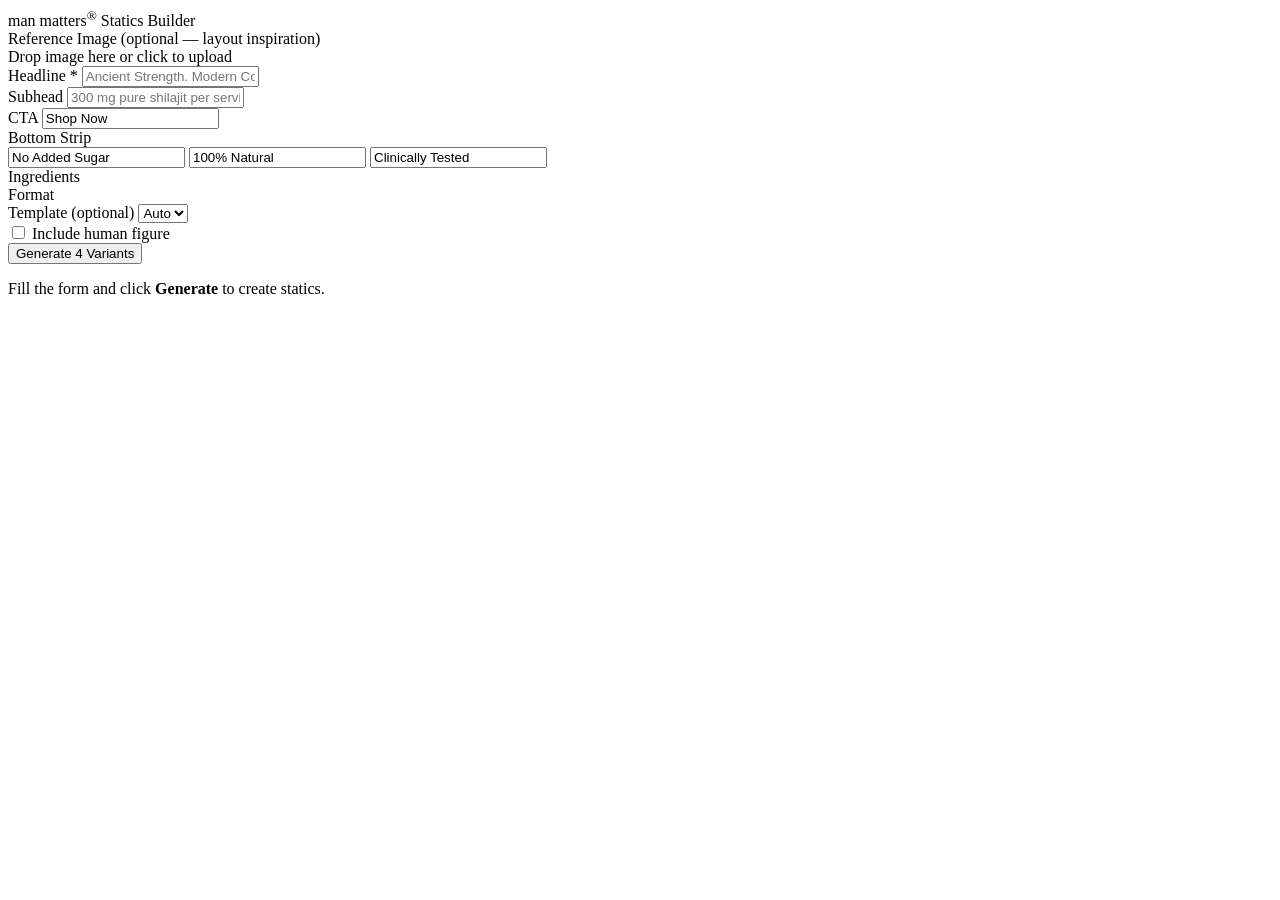
==== src/app/static/index.html @ 6f47a7d2 "Initial release: MM Statics Builder Multi-agent pipeline that generates Man Matters Shilajit Gummies" ====
<!DOCTYPE html>
<html lang="en">
<head>
  <meta charset="utf-8" />
  <meta name="viewport" content="width=device-width, initial-scale=1" />
  <title>Man Matters — Statics Builder</title>
  <link rel="preconnect" href="https://fonts.googleapis.com" />
  <link href="https://fonts.googleapis.com/css2?family=Inter:wght@400;500;600;700;900&display=swap" rel="stylesheet" />
  <link rel="stylesheet" href="/static/app.css" />
</head>
<body>
  <header>
    <div class="brand">man matters<sup>&reg;</sup> <span class="sub">Statics Builder</span></div>
  </header>

  <main>
    <!-- Sidebar: input form -->
    <aside id="sidebar">
      <form id="form" enctype="multipart/form-data">
        <!-- Reference image -->
        <div class="field">
          <label>Reference Image <span class="hint">(optional — layout inspiration)</span></label>
          <div id="dropzone">
            <span id="dropzone-text">Drop image here or click to upload</span>
            <img id="ref-preview" hidden />
            <button type="button" id="ref-clear" hidden>Remove</button>
            <input type="file" id="ref-input" accept="image/*" hidden />
          </div>
        </div>

        <!-- Copy -->
        <div class="field">
          <label>Headline <span class="required">*</span></label>
          <input type="text" name="headline" placeholder="Ancient Strength. Modern Convenience." required />
        </div>
        <div class="field">
          <label>Subhead</label>
          <input type="text" name="subhead" placeholder="300 mg pure shilajit per serving..." />
        </div>
        <div class="field">
          <label>CTA</label>
          <input type="text" name="cta" value="Shop Now" />
        </div>

        <!-- Bottom strip -->
        <div class="field">
          <label>Bottom Strip</label>
          <div class="strip-row">
            <input type="text" name="bottom_strip_1" value="No Added Sugar" />
            <input type="text" name="bottom_strip_2" value="100% Natural" />
            <input type="text" name="bottom_strip_3" value="Clinically Tested" />
          </div>
        </div>

        <!-- Ingredients -->
        <div class="field">
          <label>Ingredients</label>
          <div id="ingredients-list" class="checkbox-group"></div>
        </div>

        <!-- Format -->
        <div class="field">
          <label>Format</label>
          <div id="format-radios" class="radio-row"></div>
        </div>

        <!-- Template -->
        <div class="field">
          <label>Template <span class="hint">(optional)</span></label>
          <select name="template_hint" id="template-select">
            <option value="">Auto</option>
          </select>
        </div>

        <!-- Human toggle -->
        <div class="field">
          <label class="toggle-row">
            <input type="checkbox" name="include_human" />
            <span>Include human figure</span>
          </label>
        </div>

        <button type="submit" id="btn-generate" class="primary">Generate 4 Variants</button>
      </form>
    </aside>

    <!-- Gallery -->
    <section id="gallery-area">
      <div id="empty-state">
        <p>Fill the form and click <strong>Generate</strong> to create statics.</p>
      </div>
      <div id="progress" hidden>
        <div class="progress-bar"><div id="progress-fill"></div></div>
        <span id="progress-text">Generating...</span>
      </div>
      <div id="gallery"></div>
    </section>
  </main>

  <script src="/static/app.js"></script>
</body>
</html>
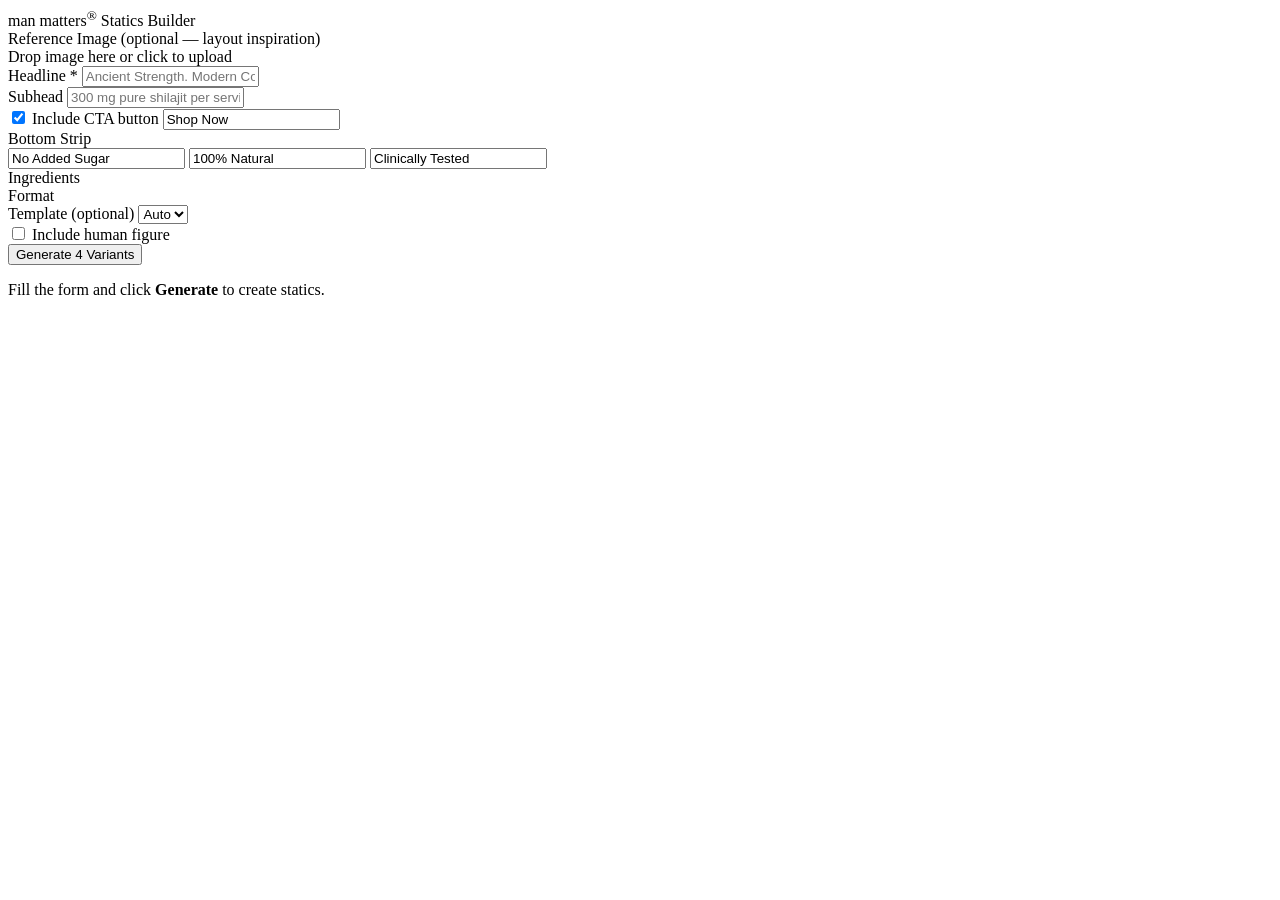
==== commit c10b4d00: "Fix CTA toggle + rating persistence bug - CTA: checkbox to include/exclude CTA button. When unchecke" ====
--- a/src/app/static/index.html
+++ b/src/app/static/index.html
@@ -38,8 +38,11 @@
           <input type="text" name="subhead" placeholder="300 mg pure shilajit per serving..." />
         </div>
         <div class="field">
-          <label>CTA</label>
-          <input type="text" name="cta" value="Shop Now" />
+          <label class="toggle-row">
+            <input type="checkbox" id="cta-toggle" checked />
+            <span>Include CTA button</span>
+          </label>
+          <input type="text" name="cta" id="cta-input" value="Shop Now" placeholder="Shop Now" />
         </div>
 
         <!-- Bottom strip -->
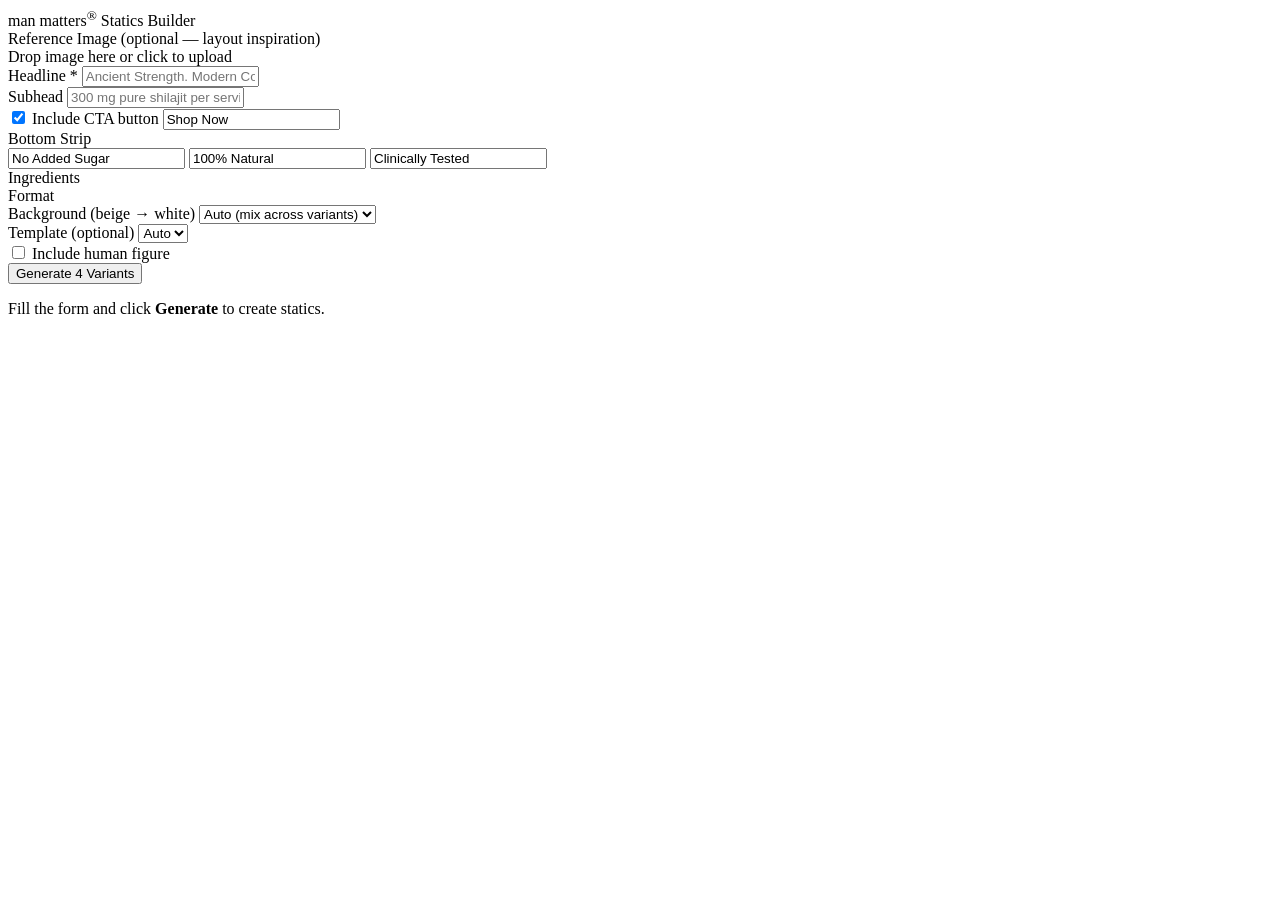
==== commit 58c482cc: "Add background shade selector (beige → white) - BuildInput.background_choice: auto | warm_cream | st" ====
--- a/src/app/static/index.html
+++ b/src/app/static/index.html
@@ -25,6 +25,24 @@
             <img id="ref-preview" hidden />
             <button type="button" id="ref-clear" hidden>Remove</button>
             <input type="file" id="ref-input" accept="image/*" hidden />
+          </div>
+        </div>
+
+        <!-- Match mode — only meaningful when a reference is attached -->
+        <div class="field" id="match-mode-field" hidden>
+          <label>Reference Mode</label>
+          <div id="match-mode-radios" class="radio-row">
+            <label>
+              <input type="radio" name="match_mode" value="closely_match" />
+              Closely Matches
+            </label>
+            <label>
+              <input type="radio" name="match_mode" value="inspired" checked />
+              Inspired
+            </label>
+          </div>
+          <div class="hint" style="margin-top: 4px;">
+            Closely Matches = strict layout + palette from reference. Inspired = loose mood only.
           </div>
         </div>
 
@@ -67,6 +85,18 @@
           <div id="format-radios" class="radio-row"></div>
         </div>
 
+        <!-- Background shade -->
+        <div class="field">
+          <label>Background <span class="hint">(beige → white)</span></label>
+          <select name="background_choice" id="background-select">
+            <option value="auto" selected>Auto (mix across variants)</option>
+            <option value="warm_cream">Warm Cream · #F5F0E8</option>
+            <option value="studio_white">Studio White · #FFFFFF</option>
+            <option value="cool_ivory">Cool Ivory · #F8F6F2</option>
+            <option value="warm_taupe">Warm Taupe · #E8DFCF</option>
+          </select>
+        </div>
+
         <!-- Template -->
         <div class="field">
           <label>Template <span class="hint">(optional)</span></label>
